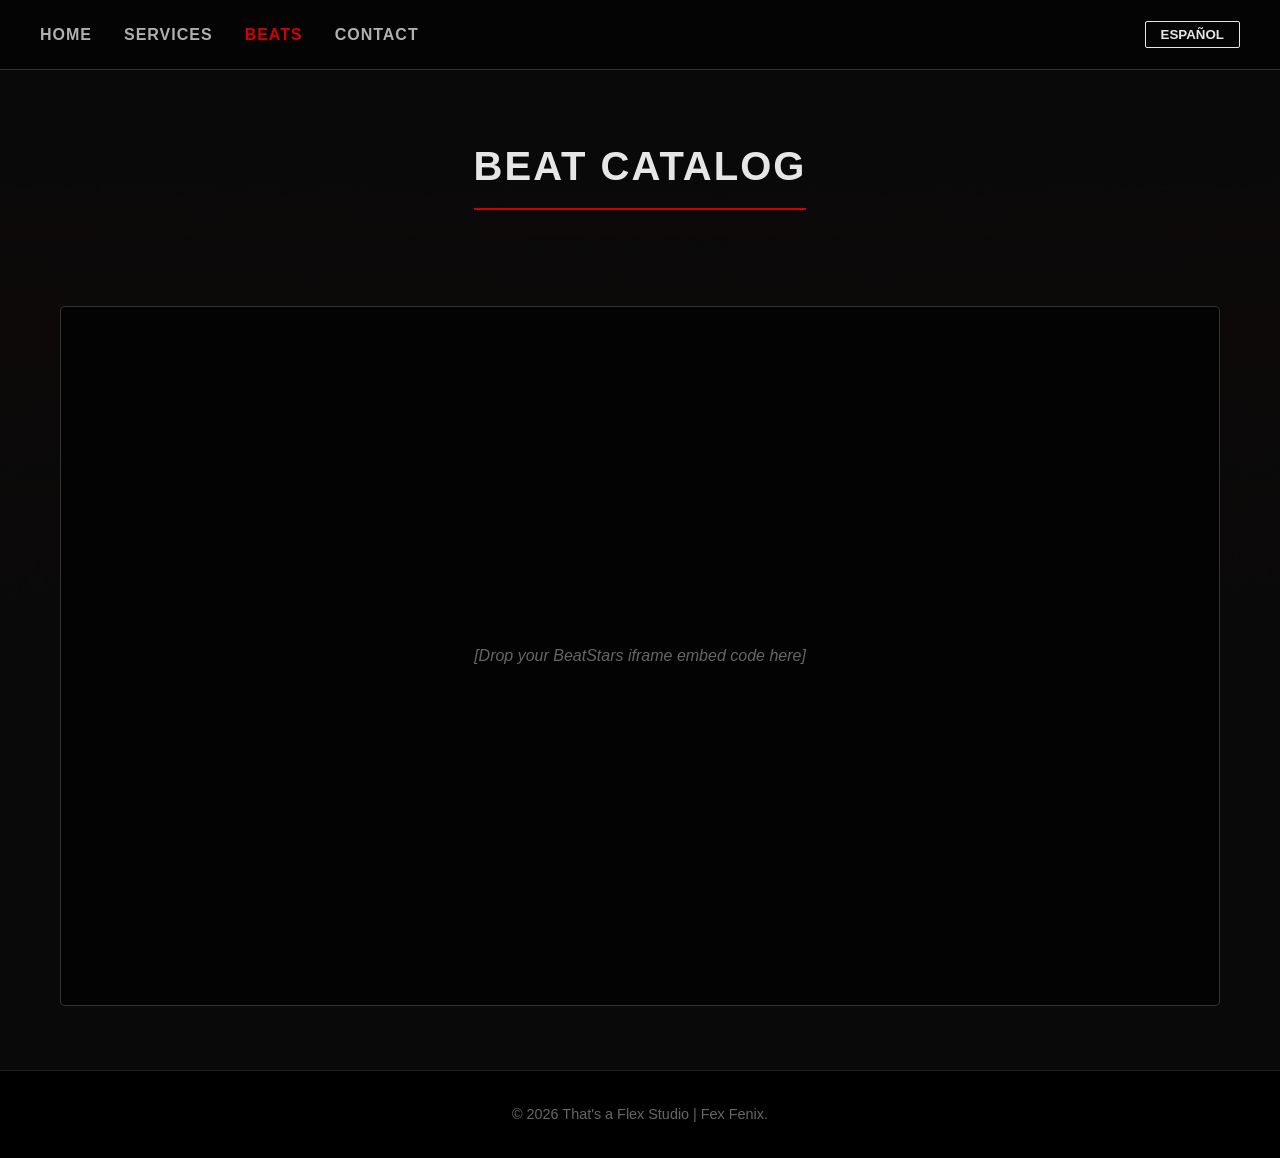
==== beats.html @ bfbfb40c "Add files via upload" ====
<!DOCTYPE html>
<html lang="en">
<head>
    <meta charset="UTF-8">
    <title>Beat Catalog | That's a Flex Studio</title>
    <link rel="stylesheet" href="style.css">
</head>
<body>

    <nav>
        <div class="nav-links">
            <a href="index.html" class="lang-text" data-en="Home" data-es="Inicio">Home</a>
            <a href="services.html" class="lang-text" data-en="Services" data-es="Servicios">Services</a>
            <a href="beats.html" class="lang-text" data-en="Beats" data-es="Beats">Beats</a>
            <a href="contact.html" class="lang-text" data-en="Contact" data-es="Contacto">Contact</a>
        </div>
        <button class="lang-switch" id="langBtn">ESPAÑOL</button>
    </nav>

    <section class="page-section">
        <div class="container">
            <div class="title-wrapper">
                <h1 class="page-title lang-text" data-en="Beat Catalog" data-es="Catálogo de Beats">Beat Catalog</h1>
            </div>

            <div style="width: 100%; height: 700px; background: rgba(0, 0, 0, 0.7); border: 1px solid #333; display: flex; justify-content: center; align-items: center; border-radius: 4px;">
                <p style="color: #666;"><em>[Drop your BeatStars iframe embed code here]</em></p>
            </div>
        </div>
    </section>

    <footer>
        <p>&copy; 2026 That's a Flex Studio | Fex Fenix.</p>
    </footer>

    <script src="main.js"></script>
</body>
</html>
---- style.css ----
:root {
    --bg-color: #050505;
    --text-main: #f0f0f0;
    --text-silver: #b0b0b0;
    --accent-red: #d30000; /* Deep studio red */
    --accent-dark-red: #8b0000;
    --metallic-silver: #e6e6e6;
    --dark-overlay: rgba(10, 10, 10, 0.90);
    --card-bg: rgba(20, 20, 20, 0.8);
}

* {
    box-sizing: border-box;
    margin: 0;
    padding: 0;
}

body {
    font-family: 'Segoe UI', Roboto, Helvetica, Arial, sans-serif;
    background-color: var(--bg-color);
    background-image: url('FexFenix_BeatstarsBGGG.png');
    background-size: cover;
    background-position: center;
    background-attachment: fixed;
    color: var(--text-main);
    line-height: 1.6;
    padding-top: 70px; /* Space for fixed nav */
}

.container {
    max-width: 1200px;
    margin: 0 auto;
    padding: 0 20px;
}

/* Navigation */
nav {
    position: fixed;
    top: 0;
    width: 100%;
    height: 70px;
    background: rgba(5, 5, 5, 0.95);
    border-bottom: 1px solid #333;
    display: flex;
    justify-content: space-between;
    align-items: center;
    padding: 0 40px;
    z-index: 1000;
}

.nav-links {
    display: flex;
    gap: 2rem;
}

.nav-links a {
    color: var(--text-silver);
    text-decoration: none;
    text-transform: uppercase;
    font-weight: bold;
    letter-spacing: 1px;
    transition: 0.3s;
}

.nav-links a:hover, .nav-links a.active {
    color: var(--accent-red);
}

.lang-switch {
    background: transparent;
    color: var(--metallic-silver);
    border: 1px solid var(--metallic-silver);
    padding: 5px 15px;
    cursor: pointer;
    font-weight: bold;
    border-radius: 2px;
    transition: 0.3s;
}

.lang-switch:hover {
    background: var(--metallic-silver);
    color: #000;
}

/* Headers & Typography */
header.hero {
    min-height: calc(100vh - 70px);
    display: flex;
    flex-direction: column;
    justify-content: center;
    align-items: center;
    text-align: center;
    background: linear-gradient(to bottom, rgba(0,0,0,0.6), var(--bg-color));
}

.logo {
    max-width: 90%;
    width: 650px;
    margin-bottom: 2rem;
    filter: drop-shadow(0px 8px 16px rgba(211, 0, 0, 0.2));
}

.slogan {
    font-size: 1.5rem;
    color: var(--metallic-silver);
    text-transform: uppercase;
    letter-spacing: 4px;
    margin-bottom: 15px;
}

.btn-primary {
    display: inline-block;
    padding: 12px 30px;
    background: var(--accent-red);
    color: #fff;
    text-decoration: none;
    font-weight: bold;
    text-transform: uppercase;
    border-radius: 2px;
    letter-spacing: 1px;
    transition: 0.3s;
    border: 1px solid var(--accent-red);
}

.btn-primary:hover {
    background: transparent;
    color: var(--accent-red);
    box-shadow: 0 0 15px rgba(211, 0, 0, 0.4);
}

/* Standard Page Sections */
.page-section {
    padding: 4rem 0;
    background: var(--dark-overlay);
    min-height: calc(100vh - 70px);
}

.page-title {
    text-align: center;
    font-size: 2.5rem;
    margin-bottom: 3rem;
    text-transform: uppercase;
    letter-spacing: 2px;
    color: var(--metallic-silver);
    border-bottom: 2px solid var(--accent-red);
    display: inline-block;
    padding-bottom: 10px;
}

.title-wrapper {
    text-align: center;
    margin-bottom: 3rem;
}

/* Grids & Cards */
.grid-container {
    display: grid;
    grid-template-columns: repeat(auto-fit, minmax(300px, 1fr));
    gap: 2rem;
}

.card {
    background: var(--card-bg);
    padding: 2.5rem;
    border-radius: 4px;
    border-top: 3px solid #333;
    transition: 0.3s;
}

.card:hover {
    border-top-color: var(--accent-red);
    transform: translateY(-5px);
    box-shadow: 0 10px 20px rgba(0,0,0,0.5);
}

.card h3 {
    color: var(--metallic-silver);
    margin-bottom: 1rem;
    font-size: 1.4rem;
    text-transform: uppercase;
}

/* Forms & Inputs */
input, textarea {
    width: 100%;
    padding: 1rem;
    background: rgba(0, 0, 0, 0.8);
    border: 1px solid #444;
    color: var(--text-main);
    border-radius: 2px;
    font-family: inherit;
    font-size: 1rem;
    margin-bottom: 1.5rem;
}

input:focus, textarea:focus {
    outline: none;
    border-color: var(--accent-red);
}

/* Footer */
footer {
    text-align: center;
    padding: 2rem 0;
    background: #000;
    font-size: 0.9rem;
    color: #666;
    border-top: 1px solid #222;
}
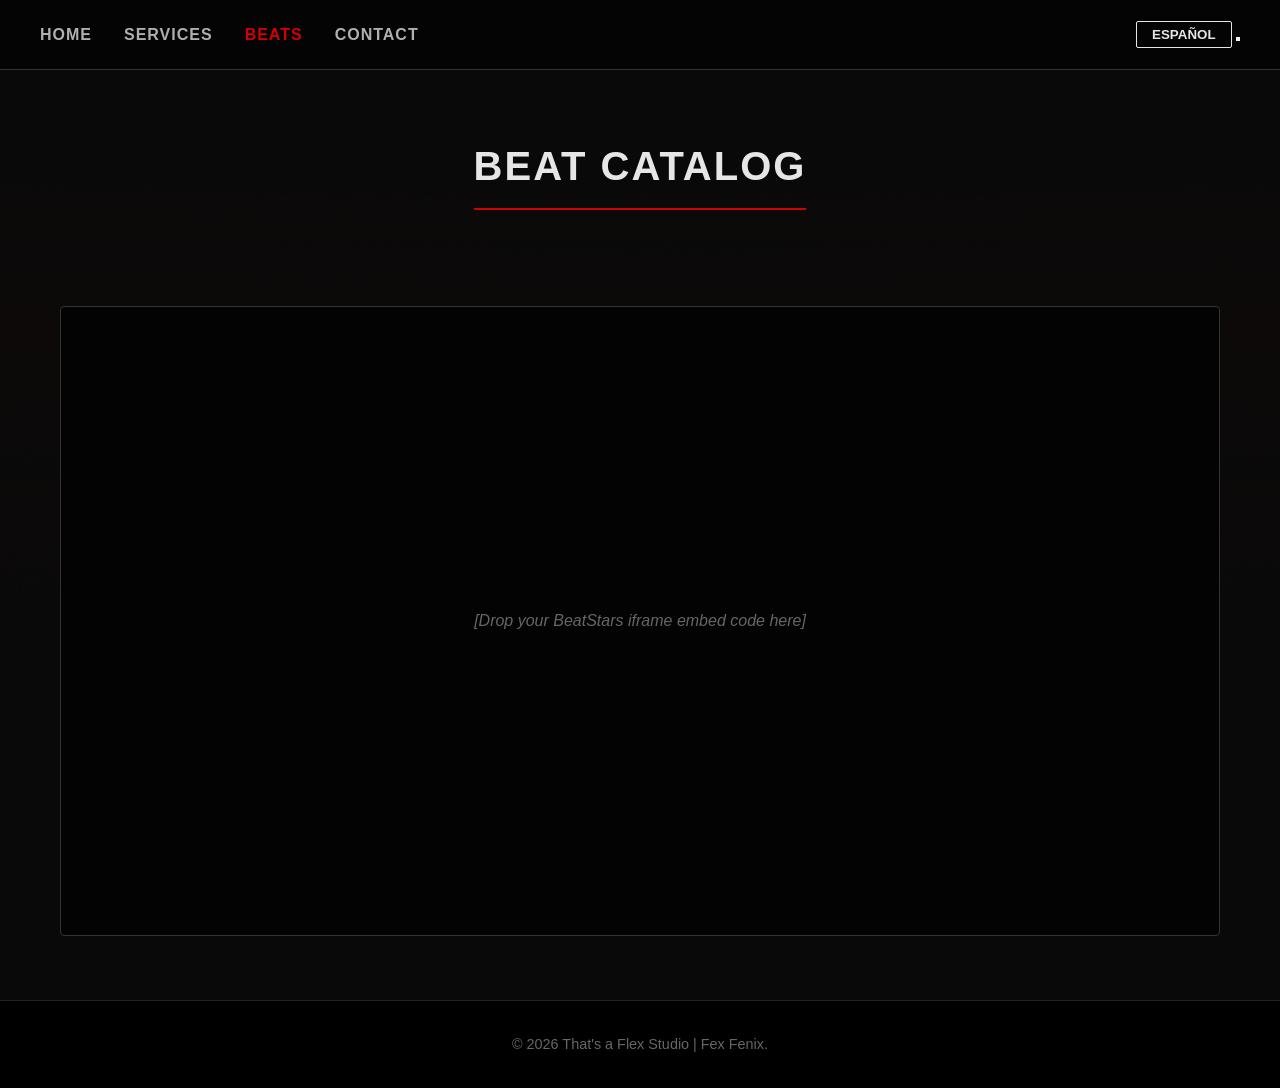
==== commit be81a044: "Update beats.html" ====
--- a/beats.html
+++ b/beats.html
@@ -2,19 +2,27 @@
 <html lang="en">
 <head>
     <meta charset="UTF-8">
+    <meta name="viewport" content="width=device-width, initial-scale=1.0">
     <title>Beat Catalog | That's a Flex Studio</title>
     <link rel="stylesheet" href="style.css">
 </head>
 <body>
 
     <nav>
-        <div class="nav-links">
+        <div class="nav-links" id="navLinks">
             <a href="index.html" class="lang-text" data-en="Home" data-es="Inicio">Home</a>
             <a href="services.html" class="lang-text" data-en="Services" data-es="Servicios">Services</a>
-            <a href="beats.html" class="lang-text" data-en="Beats" data-es="Beats">Beats</a>
+            <a href="beats.html" class="active lang-text" data-en="Beats" data-es="Beats">Beats</a>
             <a href="contact.html" class="lang-text" data-en="Contact" data-es="Contacto">Contact</a>
         </div>
-        <button class="lang-switch" id="langBtn">ESPAÑOL</button>
+        <div class="nav-controls">
+            <button class="lang-switch" id="langBtn">ESPAÑOL</button>
+            <button class="hamburger" id="hamburger" aria-label="Menu">
+                <span></span>
+                <span></span>
+                <span></span>
+            </button>
+        </div>
     </nav>
 
     <section class="page-section">
@@ -23,8 +31,8 @@
                 <h1 class="page-title lang-text" data-en="Beat Catalog" data-es="Catálogo de Beats">Beat Catalog</h1>
             </div>
 
-            <div style="width: 100%; height: 700px; background: rgba(0, 0, 0, 0.7); border: 1px solid #333; display: flex; justify-content: center; align-items: center; border-radius: 4px;">
-                <p style="color: #666;"><em>[Drop your BeatStars iframe embed code here]</em></p>
+            <div style="width: 100%; min-height: 500px; height: 70vh; background: rgba(0, 0, 0, 0.7); border: 1px solid #333; display: flex; justify-content: center; align-items: center; border-radius: 4px; overflow: hidden;">
+                <p style="color: #666; text-align: center; padding: 20px;"><em>[Drop your BeatStars iframe embed code here]</em></p>
             </div>
         </div>
     </section>
@@ -35,4 +43,4 @@
 
     <script src="main.js"></script>
 </body>
-</html>+</html>
--- a/style.css
+++ b/style.css
@@ -206,4 +206,4 @@
     font-size: 0.9rem;
     color: #666;
     border-top: 1px solid #222;
-}+}
